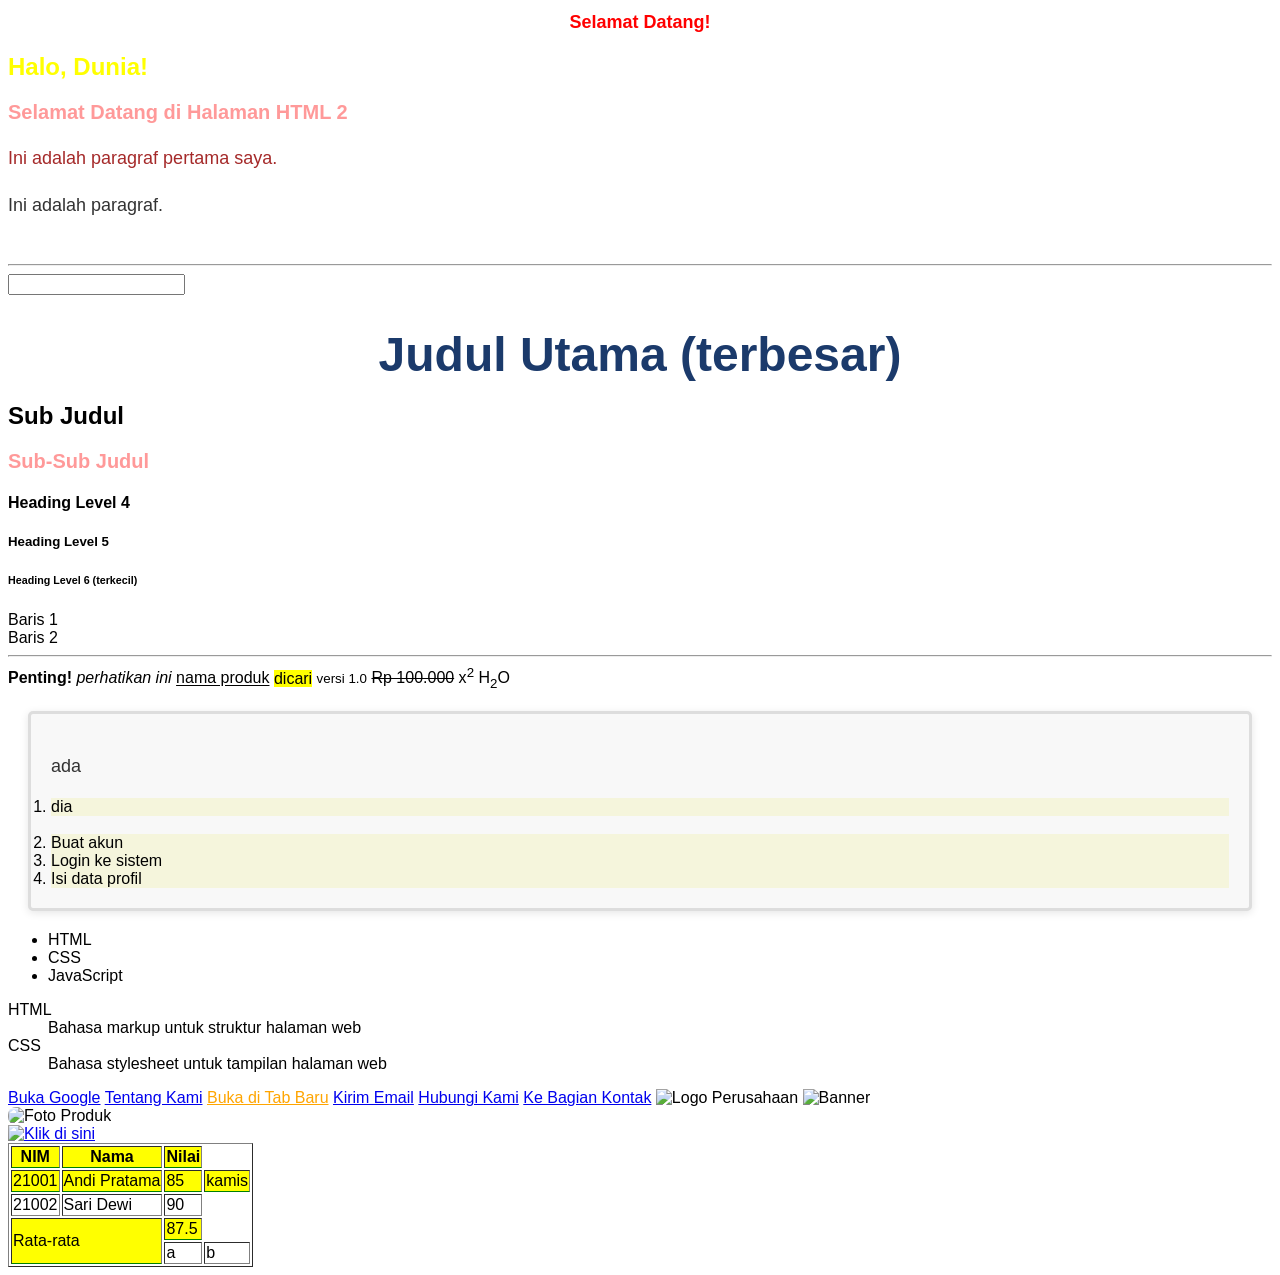
==== index-matkul.html @ eaeb8eb9 "feat(app-layout): Setup main application dashboard - Implemented core SIJAM dashboard structure - Re" ====
<!DOCTYPE html>
<html lang="id">

<head>
    <meta charset="UTF-8">
    <meta name="viewport" content="width=device-width, initial-scale=1.0">
    <title>Judul Halaman HTML 2 </title>
    <style>
        p {
            color: blue;
            font-size: 16px;
        }
    </style>
    <link rel="stylesheet" href="style.css">
</head>

<body>
    <!-- Konten halaman ditulis di sini -->
    <!-- ini komen -->
    <h1 style="color: red; font-size: 18px;">Selamat Datang!</h1>
    <h2 class="yellow-color">Halo, Dunia!</h2>
    <h3>Selamat Datang di Halaman HTML 2</h3>
    <p style="color: brown;">Ini adalah paragraf pertama saya.</p>

    <!-- Elemen dengan tag pembuka dan penutup -->
    <p>Ini adalah paragraf.</p>

    <!-- Elemen void (self-closing) -->
    <br> <!-- Line break -->
    <hr> <!-- Horizontal rule -->
    <!-- <img src="ayam.jpg" alt="Foto"> -->
    <input type="text">


    <h1>Judul Utama (terbesar)</h1>
    <h2>Sub Judul</h2>
    <h3>Sub-Sub Judul</h3>
    <h4>Heading Level 4</h4>
    <h5>Heading Level 5</h5>
    <h6>Heading Level 6 (terkecil)</h6>


    Baris 1<br>Baris 2
    <hr>
    <strong>Penting!</strong>
    <em>perhatikan ini</em>
    <u>nama produk</u>
    <mark>dicari</mark>
    <small>versi 1.0</small>
    <del>Rp 100.000</del>
    x<sup>2</sup>
    H<sub>2</sub>O


    <!-- Ordered List (bernomor) -->
    <ol class="card">
        <p>ada <li>dia</li>
        </p>
        <li>Buat akun</li>
        <li>Login ke sistem</li>
        <li>Isi data profil</li>
    </ol>

    <!-- Unordered List (bullet) -->
    <ul>
        <li>HTML</li>
        <li>CSS</li>
        <li>JavaScript</li>
    </ul>

    <!-- Description List -->
    <dl>
        <dt>HTML</dt>
        <dd>Bahasa markup untuk struktur halaman web</dd>
        <dt>CSS</dt>
        <dd>Bahasa stylesheet untuk tampilan halaman web</dd>
    </dl>

    <!-- Link ke halaman lain -->
    <a href="https://www.google.com">Buka Google</a>

    <!-- Link ke halaman internal -->
    <a href="tentang.html">Tentang Kami</a>

    <!-- Link buka tab baru -->
    <a href="https://www.google.com" target="_blank">Buka di Tab Baru</a>

    <!-- Link ke email -->
    <a href="mailto:info@kampus.ac.id">Kirim Email</a>

    <!-- Link ke nomor telepon -->
    <a href="tel:+628123456789">Hubungi Kami</a>

    <!-- Anchor / Jump to section -->
    <a href="#kontak">Ke Bagian Kontak</a>

    <!-- Gambar dasar -->
    <img src="logo.png" alt="Logo Perusahaan">

    <!-- Gambar dengan ukuran -->
    <img src="banner.jpg" alt="Banner" width="800" height="300">

    <div class="img-wrapper">
        <!-- Gambar dari URL -->
        <img src="https://asset.kompas.com/crops/EWT_3unIesTwlF00R1Jw-IVi7JM=/1x0:1000x666/1200x800/data/photo/2019/11/04/5dbfff829ebe6.jpg"
            alt="Foto Produk" width="100px">
    </div>

    <!-- Gambar sebagai link -->
    <a href="halaman.html">
        <img src="tombol.png" alt="Klik di sini">
    </a>


    <table border="1">
        <thead>
            <tr>
                <th>NIM</th>
                <th>Nama</th>
                <th>Nilai</th>
            </tr>
        </thead>
        <tbody>
            <tr>
                <td>21001</td>
                <td>Andi Pratama</td>
                <td>85</td>
                <td>kamis</td>
            </tr>
            <tr>
                <td>21002</td>
                <td>Sari Dewi</td>
                <td>90</td>
            </tr>
        </tbody>
        <tfoot>
            <tr>
                <td colspan="2" rowspan="2">Rata-rata</td>
                <td>87.5</td>
            </tr>
            <tr>
                <td>a</td>
                <td>b</td>
            </tr>
        </tfoot>
    </table>

</body>

</html>
---- style.css ----
h3 {
  color: rgba(255, 0, 0, 0.4);
  font-size: 20px;
}

h1 {
  color: #1b3a6b; /* warna teks */
  font-size: 32px; /* ukuran font */
  font-weight: bold; /* tebal */
  text-align: center; /* rata tengah */
  margin-bottom: 20px; /* jarak bawah */
}

p {
  color: #333333;
  font-size: 16px;
  line-height: 1.6; /* jarak antar baris */
}

.yellow-color {
  color: yellow;
}

.card {
  background-color: #f8f8f8; /* warna latar belakang */
  border: 3px solid #ddd; /* garis tepi */
  border-radius: 5px; /* sudut melengkung */
  padding: 20px; /* jarak dalam */
  margin: 20px; /* jarak bawah */
}

#header {
  background: #1b3a6b;
}
#sidebar {
  width: 250px;
}

nav {
  position: fixed;
  top: 0;
  left: 0;
  width: 100%;
  z-index: 1000; /* di atas elemen lain */
}

nav a {
  color: white;
}

nav ul {
  list-style: none;
  display: flex;
  gap: 20px;
  justify-content: space-around;
}

.card > li {
  margin: 0;
  background-color: beige;
}

a:visited {
  color: purple;
}

tr:nth-child(odd) {
  background: yellow;
  border-bottom: 2px solid green;
} /* zebra tabel */

a[target="_blank"] {
  color: orange;
}

* {
  font-family: Arial, sans-serif;
}

.hero {
  box-shadow: 0 2px 4px rgba(0, 0, 0, 0.1); /* halus */
  box-shadow: 0 8px 24px rgba(0, 0, 0, 0.15); /* sedang */
  box-shadow: 0 20px 60px rgba(0, 0, 0, 0.2); /* dramatis */
}

.card {
  position: relative;
}
.badge {
  position: absolute;
  top: -8px;
  right: -8px;
}

@media (max-width: 767px) {
  /* Berlaku saat lebar layar ≤ 767px (mobile) */
  header {
    display: none;
  }
  main {
    width: 100%;
  }
}

@media (min-width: 768px) and (max-width: 1023px) {
  /* Berlaku khusus untuk tablet */
  .dashboard {
    grid-template-columns: repeat(2, 1fr);
  }
}

@media (min-width: 1024px) {
  /* Berlaku untuk layar laptop ke atas */
  .dashboard {
    grid-template-columns: repeat(4, 1fr);
  }
}

/* Print */
@media print {
  nav,
  .sidebar,
  .btn {
    display: none;
  }
  body {
    font-size: 12pt;
  }
}

img {
  width: 100%;
  height: auto;
}

.container {
  width: 100%;
  max-width: 1200px;
  margin: 0 auto;
  padding: 0 16px;
}

/* Font responsif dengan clamp */
h1 {
  font-size: clamp(24px, 5vw, 48px);
}
p {
  font-size: clamp(14px, 2vw, 18px);
}
/* scroll horizontal */
table {
  overflow-x: auto;
}

/* Aspect ratio kotak */
.video-wrapper {
  position: relative;
  aspect-ratio: 16 / 9;
}
.video-wrapper iframe {
  position: absolute;
  width: 100%;
  height: 100%;
}

.card {
  transform: translateY(0);
  box-shadow: 0 2px 8px rgba(0, 0, 0, 0.1);
  transition:
    transform 0.3s ease,
    box-shadow 0.3s ease;
}
.card:hover {
  transform: translateY(-4px); /* naik 4px */
  box-shadow: 0 8px 24px rgba(0, 0, 0, 0.2); /* shadow lebih besar */
}

.btn {
  background-color: #2980b9;
  color: white;
  padding: 12px 24px;
  border: none;
  border-radius: 6px;
  cursor: pointer;
  transition: background-color 0.3s ease; /* animasi 0.3 detik */
}
.btn:hover {
  background-color: #1b3a6b;
} /* warna berubah smooth */

.img-wrapper {
  overflow: hidden;
  border-radius: 8px;
}
.img-wrapper img {
  transition: transform 0.4s ease;
}
.img-wrapper:hover img {
  transform: scale(2.05);
}

/* Link underline animasi */
.nav-link {
  position: relative;
  text-decoration: none;
  color: white;
}
.nav-link::after {
  content: "";
  position: absolute;
  bottom: -2px;
  left: 0;
  width: 0;
  height: 2px;
  background: white;
  transition: width 0.3s ease;
}
.nav-link:hover::after {
  width: 100%;
} /* garis tumbuh */

.form-input {
  border: 2px solid #cccccc;
  outline: none;
  padding: 8px 12px;
  border-radius: 4px;
  transition:
    border-color 0.2s ease,
    box-shadow 0.2s ease;
}
.form-input:focus {
  border-color: #2980b9;
  box-shadow: 0 0 0 3px rgba(41, 128, 185, 0.2);
}

/* Card flip effect */
.flip-card {
  perspective: 1000px;
  width: 250px;
  height: 300px;
}
.flip-card-inner {
  position: relative;
  width: 100%;
  height: 100%;
  transform-style: preserve-3d;
  transition: transform 0.6s ease;
}
.flip-card:hover .flip-card-inner {
  transform: rotateY(180deg);
}
.flip-card-front,
.flip-card-back {
  position: absolute;
  width: 100%;
  height: 100%;
  backface-visibility: hidden;
  border-radius: 12px;
}
.flip-card-back {
  transform: rotateY(180deg);
  background: #1b3a6b;
}

@keyframes spin {
  from {
    transform: rotate(0deg);
  }
  to {
    transform: rotate(360deg);
  }
}
.spinner {
  width: 40px;
  height: 40px;
  border: 4px solid #e3e3e3;
  border-top-color: #2980b9;
  border-radius: 50%;
  animation: spin 0.8s linear infinite;
}

/* ════ Contoh 3: Pulse — Notifikasi ════ */
@keyframes pulse {
  0%,
  100% {
    transform: scale(1);
    opacity: 1;
  }
  50% {
    transform: scale(1.1);
    opacity: 0.7;
  }
}
.notification-dot {
  animation: pulse 1.5s ease-in-out infinite;
}

/* ════ Contoh 4: Skeleton Loading ════ */
@keyframes shimmer {
  0% {
    background-position: -200% 0;
  }
  100% {
    background-position: 200% 0;
  }
}
.skeleton {
  background: linear-gradient(90deg, #e0e0e0 25%, #f5f5f5 50%, #e0e0e0 75%);
  background-size: 200% 100%;
  animation: shimmer 1.5s infinite;
  border-radius: 4px;
  height: 16px;
}
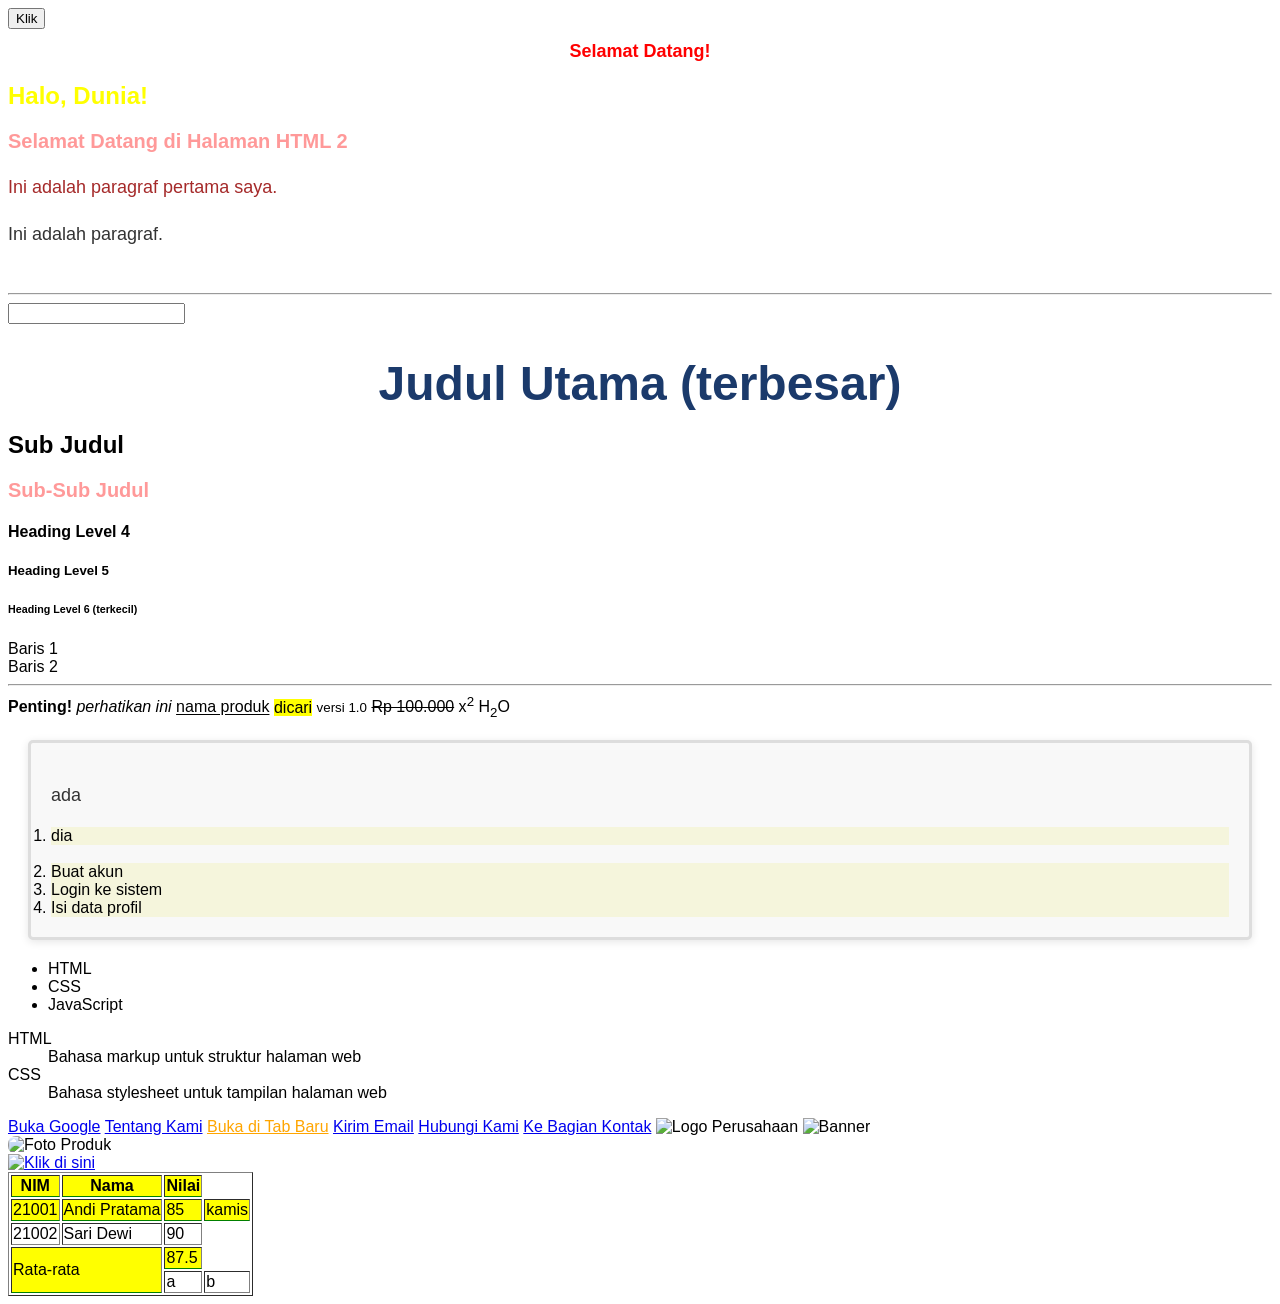
==== commit 016f2b3f: "feat(js-basics): introduce JS fundamentals and DOM - Add new script for JS core concepts - Include s" ====
--- a/index-matkul.html
+++ b/index-matkul.html
@@ -17,6 +17,7 @@
 <body>
     <!-- Konten halaman ditulis di sini -->
     <!-- ini komen -->
+    <button onclick="alert('Halo kamis!')">Klik</button>
     <h1 style="color: red; font-size: 18px;">Selamat Datang!</h1>
     <h2 class="yellow-color">Halo, Dunia!</h2>
     <h3>Selamat Datang di Halaman HTML 2</h3>
@@ -145,6 +146,12 @@
         </tfoot>
     </table>
 
+
+    <script>
+        console.log('Halaman dimuat!');
+    </script>
+    <script src="script.js"></script>
+
 </body>
 
 </html>
